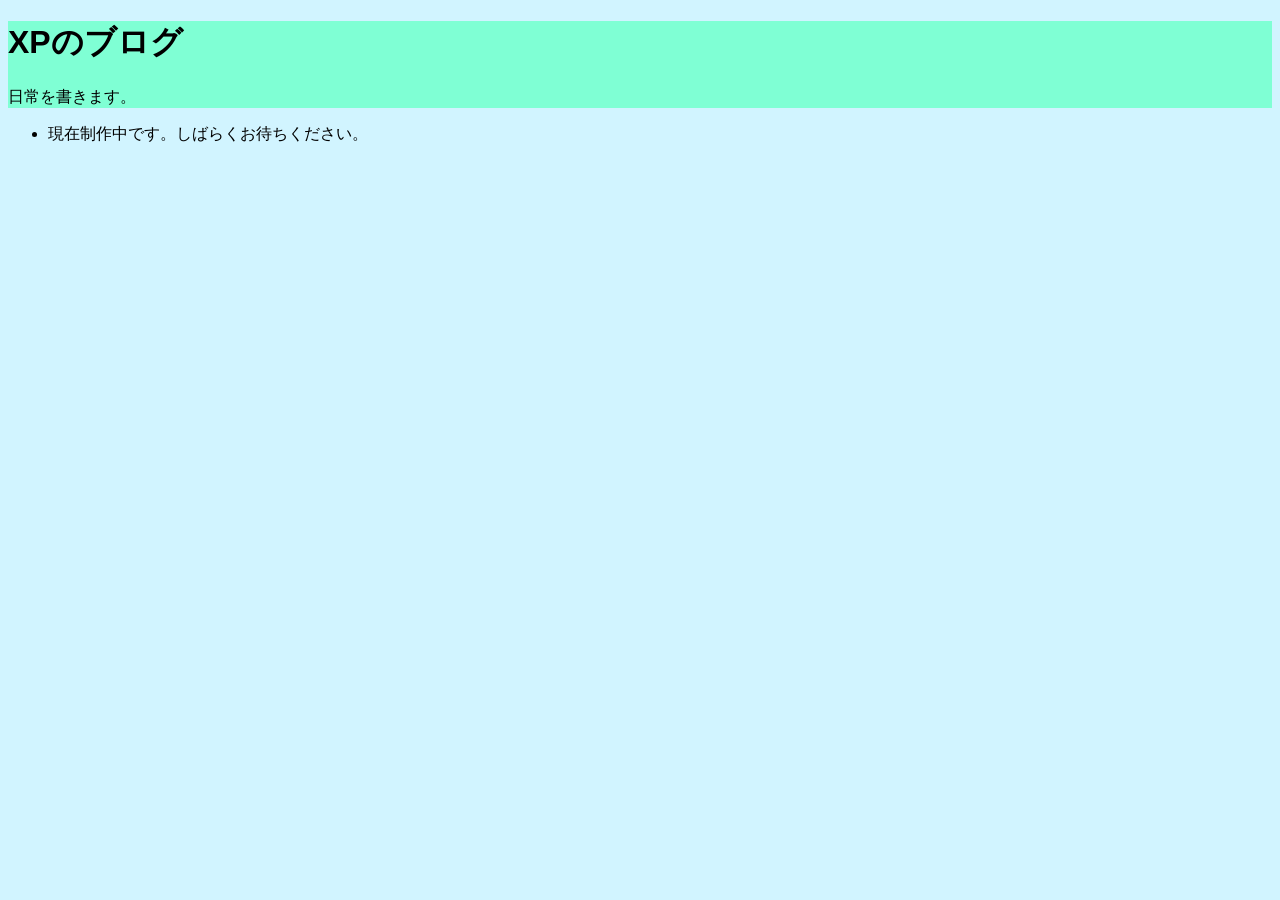
==== blogs/index.html @ 66ba6ff7 "Add files via upload" ====
<!DOCTYPE HTML>
<html lang="ja">
    <head>
        <meta charset="UTF-8">
        <link rel="stylesheet" href="style.css">
        <link rel="icon" href="c725f4ff143d040beb888d31df04cfe8.png">
        <meta name="viewport" content="width=device-width, initial-scale=1.0">
        <meta name="description" content="XPのブログ">
        <title>XPのブログ</title>
    </head>
    <body>
        <div class="header">
            <h1>XPのブログ</h1>
            <p>日常を書きます。</p>
        </div>
        <ul>
            <li>
                現在制作中です。しばらくお待ちください。
            </li>
        </ul>
    </body>  
</html>
---- blogs/style.css ----
body{
    font-family:Arial, sans-serif;
    background-color: rgb(209, 244, 255);
}
.header{
    background-color: aquamarine;
}
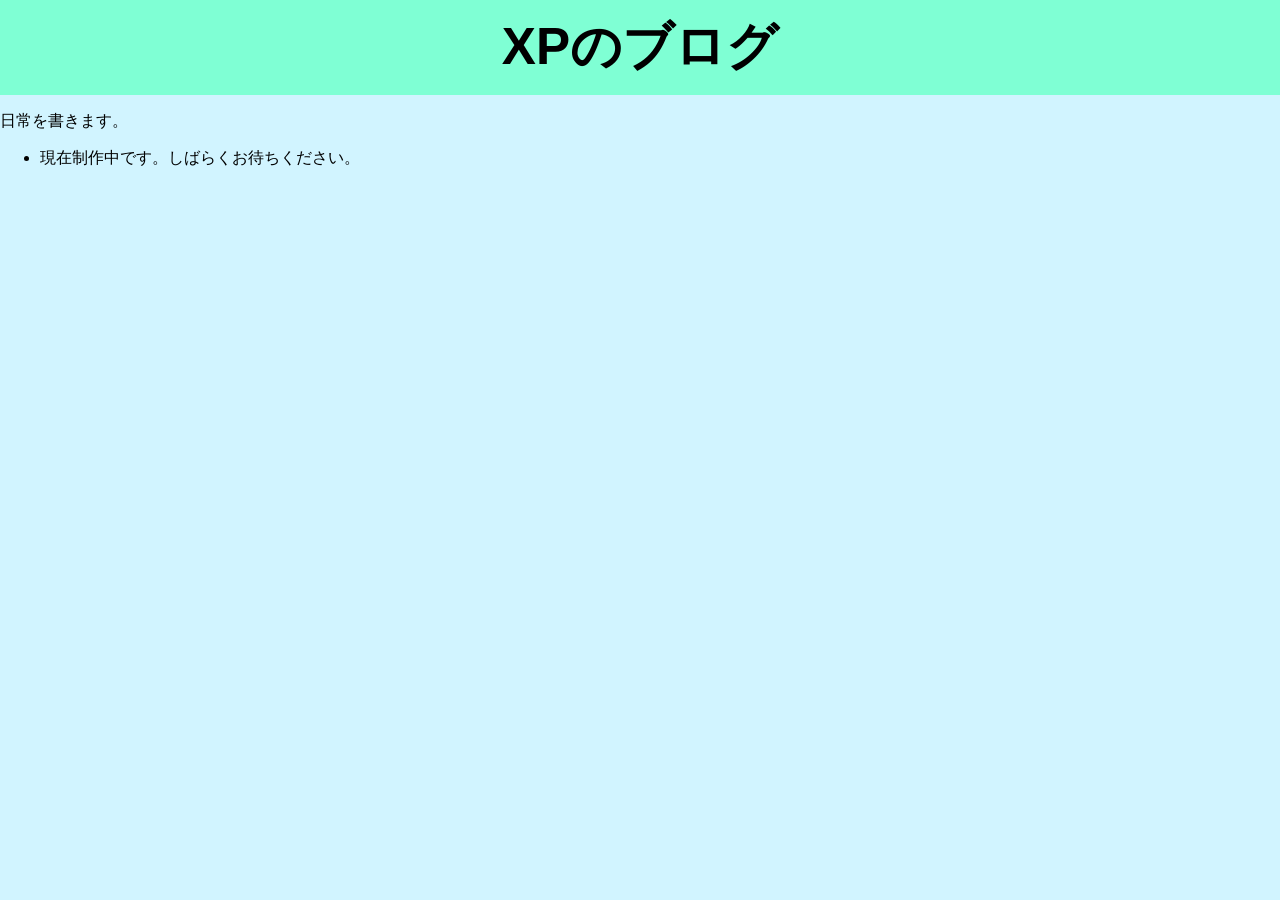
==== commit 896289f4: "Add files via upload" ====
--- a/blogs/index.html
+++ b/blogs/index.html
@@ -9,10 +9,8 @@
         <title>XPのブログ</title>
     </head>
     <body>
-        <div class="header">
-            <h1>XPのブログ</h1>
-            <p>日常を書きます。</p>
-        </div>
+        <h1 class="header">XPのブログ</h1>
+        <p>日常を書きます。</p>
         <ul>
             <li>
                 現在制作中です。しばらくお待ちください。
--- a/blogs/style.css
+++ b/blogs/style.css
@@ -1,7 +1,15 @@
 body{
     font-family:Arial, sans-serif;
     background-color: rgb(209, 244, 255);
+    margin:0;
 }
 .header{
     background-color: aquamarine;
+    display: flex;
+    justify-content: center;
+    align-items: center;
+    background-color:aquamarine;
+    padding:1%;
+    font-size:4vw;
+    margin:0;
 }
